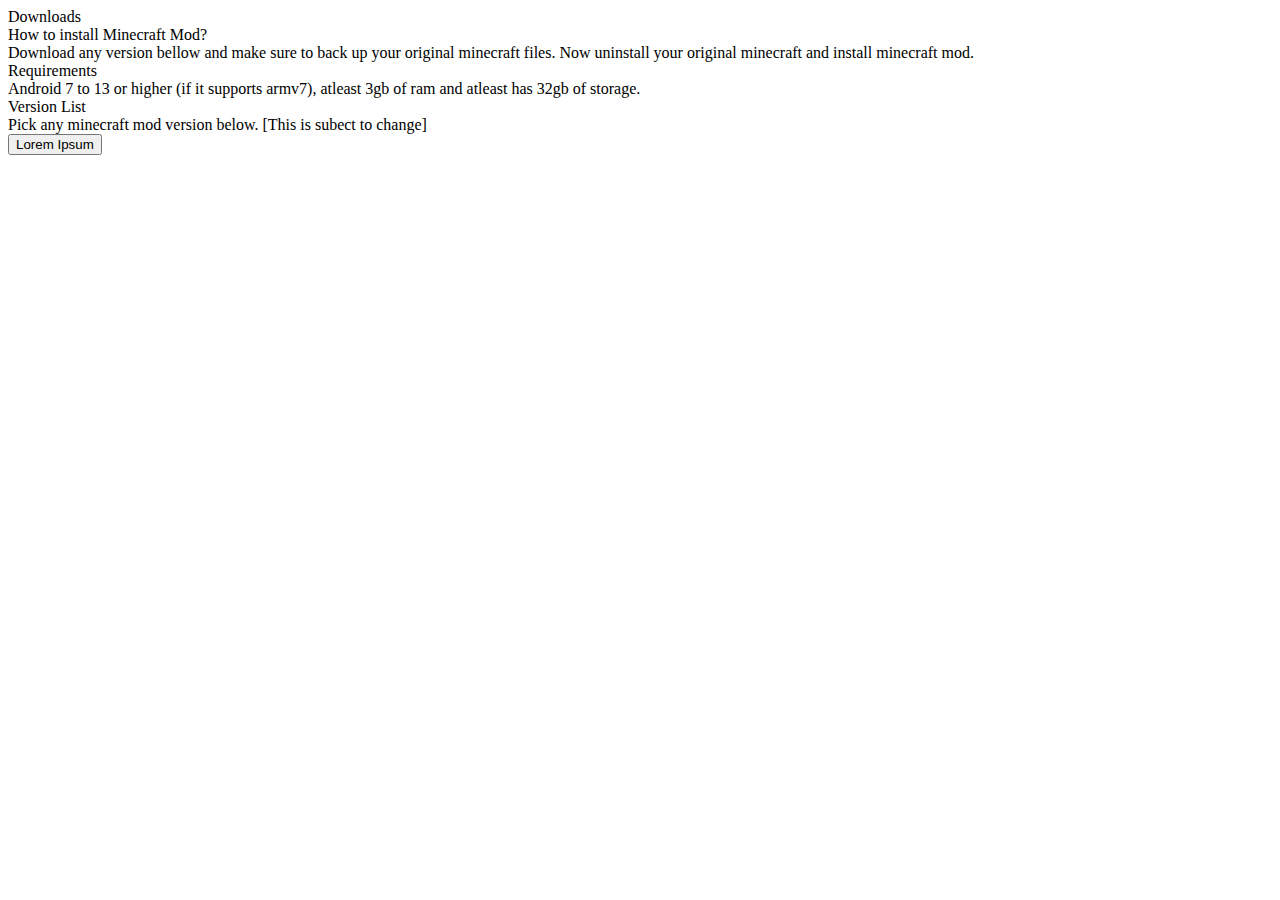
==== pages/downloads.html @ 4f9314c4 "Update downloads.html" ====
<html lang="en">

<head>
    <meta charset="UTF-8">
    <meta name="viewport" content="width=device-width, initial-scale=1.0">
    <title>Minecraft Mod</title>

    <link rel="stylesheet" href="./style/main.css">
    <link rel="icon" type="image/x-icon" href="./web/ytlogo.png">

    <style>
        @font-face {
            font-family: minecraft;
            src: url('./font/Minecraft-Default.otf');
        }

        @font-face {
            font-family: minecraft-ten;
            src: url('./font/Minecraft-Ten.ttf');
        }

        @font-face {
            font-family: minecraft-five;
            src: url('./font/Minecraft-Five.ttf');
        }
    </style>
</head>


<body>
    <div class="header">Downloads</div>
    <div class="content">
        <div class="description"><div class="title">How to install Minecraft Mod?</div>Download any version bellow and make sure to back up your original minecraft files. Now uninstall your original minecraft and install minecraft mod.</div>
        
        <div class="description">
            <div class="title">Requirements</div>Android 7 to 13 or higher (if it supports armv7), atleast 3gb of ram and atleast has 32gb of storage.
        </div>


         <div class="description">
            <div class="title">Version List</div>Pick any minecraft mod version below. [This is subect to change]<div class="button"><button id="greenButton" onClick="openWebsite('https://www.youtube.com/watch?v=dQw4w9WgXcQ')">Lorem Ipsum</button></div>
        </div>


    <script src="./scripts/main.js"></script>
</body>

</html>
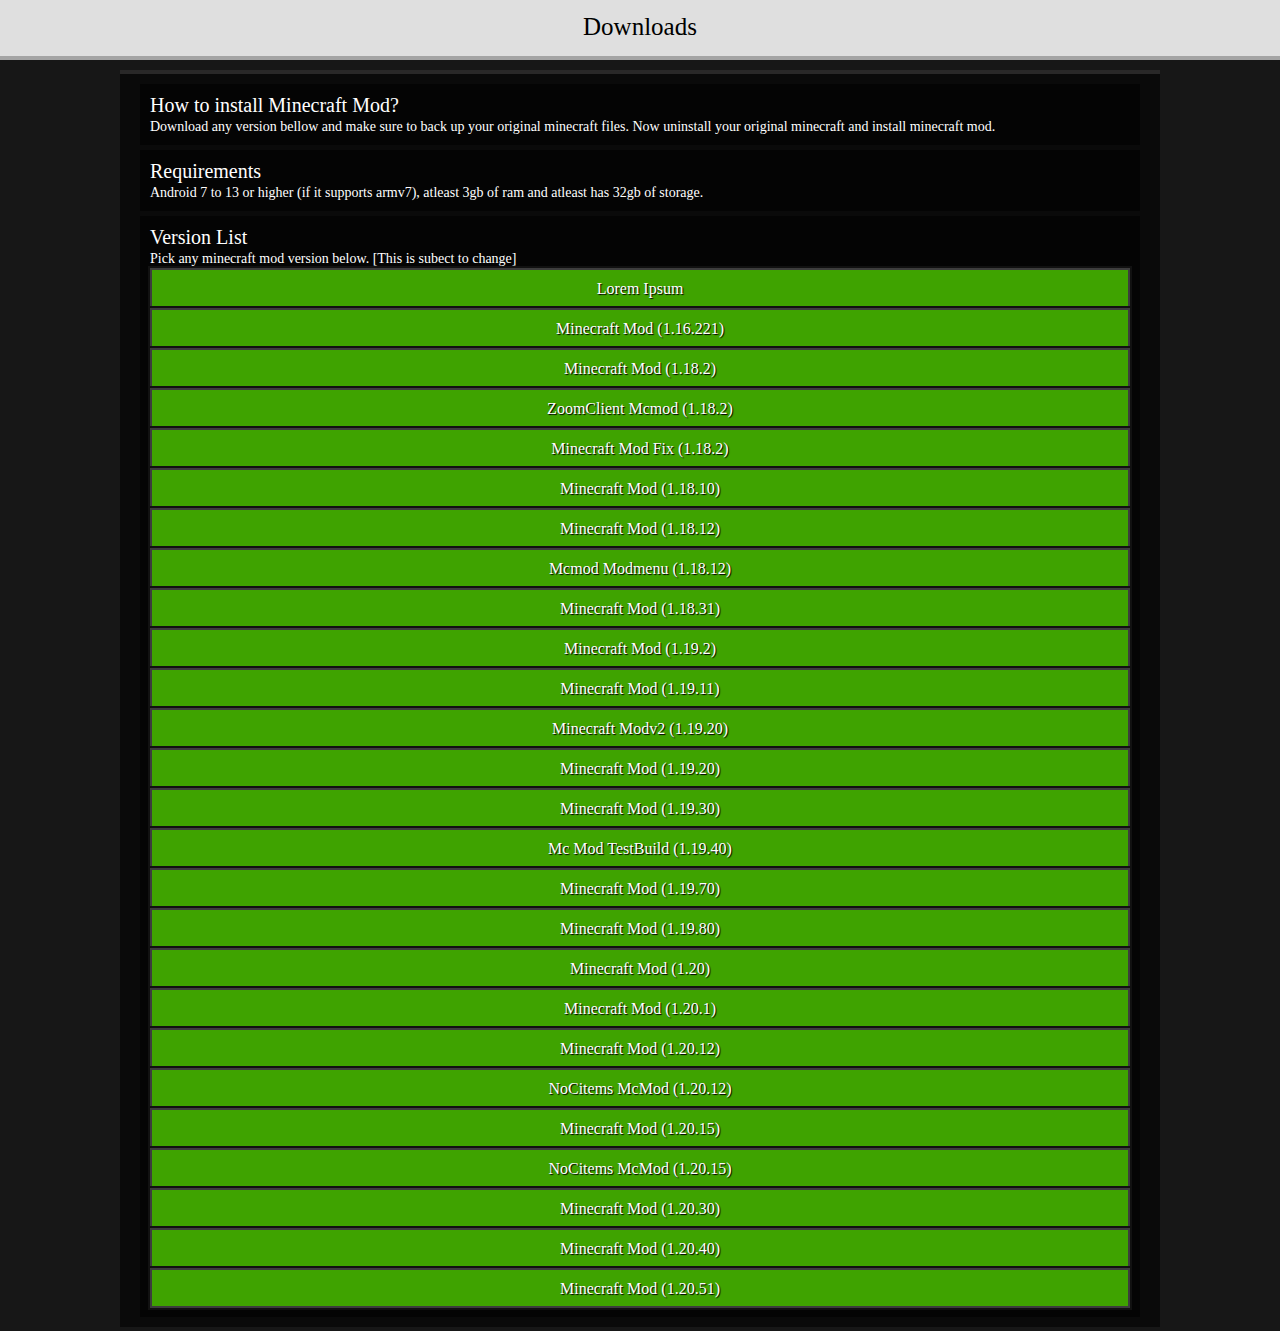
==== commit b459e943: "Add files via upload" ====
--- a/pages/downloads.html
+++ b/pages/downloads.html
@@ -1,50 +1,126 @@
 <html lang="en">
-
-<head>
-    <meta charset="UTF-8">
-    <meta name="viewport" content="width=device-width, initial-scale=1.0">
-    <title>Minecraft Mod</title>
-
-    <link rel="stylesheet" href="./style/main.css">
-    <link rel="icon" type="image/x-icon" href="./web/ytlogo.png">
-
-    <style>
+    <head>
+        <meta charset="UTF-8">
+        <meta name="viewport" content="width=device-width, initial-scale=1.0">
+        <title>Minecraft Mod</title>
+        <link rel="stylesheet" href="../style/main.css">
+        <link rel="icon" type="image/x-icon" href="../web/ytlogo.png">
+        <style>
         @font-face {
             font-family: minecraft;
-            src: url('./font/Minecraft-Default.otf');
+            src: url('../font/Minecraft-Default.otf');
         }
 
         @font-face {
             font-family: minecraft-ten;
-            src: url('./font/Minecraft-Ten.ttf');
+            src: url('../font/Minecraft-Ten.ttf');
         }
 
         @font-face {
             font-family: minecraft-five;
-            src: url('./font/Minecraft-Five.ttf');
+            src: url('../font/Minecraft-Five.ttf');
         }
     </style>
-</head>
-
-
-<body>
-    <div class="header">Downloads</div>
-    <div class="content">
-        <div class="description"><div class="title">How to install Minecraft Mod?</div>Download any version bellow and make sure to back up your original minecraft files. Now uninstall your original minecraft and install minecraft mod.</div>
-        
-        <div class="description">
-            <div class="title">Requirements</div>Android 7 to 13 or higher (if it supports armv7), atleast 3gb of ram and atleast has 32gb of storage.
+    </head>
+    <body>
+        <div class="header">
+            Downloads
         </div>
-
-
-         <div class="description">
-            <div class="title">Version List</div>Pick any minecraft mod version below. [This is subect to change]<div class="button"><button id="greenButton" onClick="openWebsite('https://www.youtube.com/watch?v=dQw4w9WgXcQ')">Lorem Ipsum</button></div>
+        <div class="content">
+            <div class="description">
+                <div class="title">
+                    How to install Minecraft Mod?
+                </div>Download any version bellow and make sure to back up your original minecraft files. Now uninstall your original minecraft and install minecraft mod.
+            </div>
+            <div class="description">
+                <div class="title">
+                    Requirements
+                </div>Android 7 to 13 or higher (if it supports armv7), atleast 3gb of ram and atleast has 32gb of storage.
+            </div>
+            <div class="description">
+                <div class="title">
+                    Version List
+                </div>Pick any minecraft mod version below. [This is subect to change]
+                <div class="button">
+                    <button id="greenButton" onclick="openWebsite('https://www.youtube.com/watch?v=dQw4w9WgXcQ')">Lorem Ipsum</button>
+                </div>
+                <div class="button">
+                    <button id="greenButton" onclick="openWebsite('https://www.mediafire.com/file/klzwei0b76urgyd/1.16.221_4D_Skin.apk/file&amp;sa=D&amp;sntz=1&amp;usg=AOvVaw2Qtyc-Z1sZW2Z4g_Wb0hAS')">Minecraft Mod (1.16.221)</button>
+                </div>
+                <div class="button">
+                    <button id="greenButton" onclick="openWebsite('https://www.mediafire.com/file/9m9mfxrhf9k4pgn/Minecraft_1.18.2.03_%25255Bmodded_by_T1M0THYYT%25255D_.apk/file&amp;sa=D&amp;sntz=1&amp;usg=AOvVaw1Mza3zQMPs4FeZ3ul9d_a1')">Minecraft Mod (1.18.2)</button>
+                </div>
+                <div class="button">
+                    <button id="greenButton" onclick="openWebsite('https://www.mediafire.com/file/2ci4l1m0ebbq7xf/ZoomClient%25252C_Freecam%25252C_Freelook_1.18.2.apk/file&amp;sa=D&amp;sntz=1&amp;usg=AOvVaw0Etapg6XcAH9JTHgrcZ-bd')">ZoomClient Mcmod (1.18.2)</button>
+                </div>
+                <div class="button">
+                    <button id="greenButton" onclick="openWebsite('https://www.mediafire.com/file/0z4he0xxgn2c203/%252528testFixed%252529ZoomClient_Freelook_1.18.2%252528build29%252529.apk/file&amp;sa=D&amp;sntz=1&amp;usg=AOvVaw1aqmE2qfL3C7_nvHsZTQz8')">Minecraft Mod Fix (1.18.2)</button>
+                </div>
+                <div class="button">
+                    <button id="greenButton" onclick="openWebsite('https://www.mediafire.com/file/yghal23qlo5mcjx/Minecraft_1.18.10.04_%252528Release_file%252529_.apk/fileo5mcjx/Minecraft_1.18.10.04_%252528Release_file%252529_.apk/file&amp;sa=D&amp;sntz=1&amp;usg=AOvVaw2xaVzyUMK_JDSyd3s2JyxB')">Minecraft Mod (1.18.10)</button>
+                </div>
+                <div class="button">
+                    <button id="greenButton" onclick="openWebsite('https://www.mediafire.com/file/w6a4is71v16oax3/Minecraft_Mod_1.18.12_%252528hotfix%252529.apk/file&amp;sa=D&amp;sntz=1&amp;usg=AOvVaw3A7Li6SBpMhMj-qJ_--ncR')">Minecraft Mod (1.18.12)</button>
+                </div>
+                <div class="button">
+                    <button id="greenButton" onclick="openWebsite('https://www.mediafire.com/file/wdsqdnicqfcrsv3/%252528By_T1M0THY_YT%252529Mods_%25252B_Mod_Menu_Minecraft_1.18.12.01.apk/file&amp;sa=D&amp;sntz=1&amp;usg=AOvVaw2z_9pCgpTFUFGeG-TL3D3Y')">Mcmod Modmenu (1.18.12)</button>
+                </div>
+                <div class="button">
+                    <button id="greenButton" onclick="openWebsite('https://www.mediafire.com/file/gmz0nckxtmtduqk/Minecraft_1.18.31.04.apk/file&amp;sa=D&amp;sntz=1&amp;usg=AOvVaw0tdxkOD3moB1PSIjGiCbA5')">Minecraft Mod (1.18.31)</button>
+                </div>
+                <div class="button">
+                    <button id="greenButton" onclick="openWebsite('https://www.mediafire.com/file/sezvoryeb8mgo0s/Minecraft_Mod_1.19.2.02.apk/file&amp;sa=D&amp;sntz=1&amp;usg=AOvVaw291y8a2CJlEJwNBTW3IWts')">Minecraft Mod (1.19.2)</button>
+                </div>
+                <div class="button">
+                    <button id="greenButton" onclick="openWebsite('https://www.mediafire.com/file/es9phpduj8146jk/MinecraftMod_1.19.11.01.apk/file&amp;sa=D&amp;sntz=1&amp;usg=AOvVaw1MD1ECf604N1nOGAaYpam1')">Minecraft Mod (1.19.11)</button>
+                </div>
+                <div class="button">
+                    <button id="greenButton" onclick="openWebsite('https://www.mediafire.com/file/rp5i79elb3p6zti/Minecraft_1.19.20.02_%252528With_Mainhand%252529.apk/file&amp;sa=D&amp;sntz=1&amp;usg=AOvVaw1eaaXptsrs4oEqcEHZqZOW')">Minecraft Modv2 (1.19.20)</button>
+                </div>
+                <div class="button">
+                    <button id="greenButton" onclick="openWebsite('https://www.mediafire.com/file/6flc2iu159jaajp/Minecraft_1.19.20.02_%252528Without_Mainhand%252529.apk/file&amp;sa=D&amp;sntz=1&amp;usg=AOvVaw2GIT2E0pxitMZVee8Xj-u0')">Minecraft Mod (1.19.20)</button>
+                </div>
+                <div class="button">
+                    <button id="greenButton" onclick="openWebsite('https://www.mediafire.com/file/i0ldab9eehflynu/Minecraft_1.19.30_.apk/file&amp;sa=D&amp;sntz=1&amp;usg=AOvVaw1nlYRGE79GZ5DsofTUfwb5')">Minecraft Mod (1.19.30)</button>
+                </div>
+                <div class="button">
+                    <button id="greenButton" onclick="openWebsite('https://www.mediafire.com/file/17uwyeocpwj4v52/Minecraft_Mod_1.19.40.02_-_Test_Build_sign.apk/file&amp;sa=D&amp;sntz=1&amp;usg=AOvVaw1ZtuKKqWfON0GxGvGz9Ryw')">Mc Mod TestBuild (1.19.40)</button>
+                </div>
+                <div class="button">
+                    <button id="greenButton" onclick="openWebsite('https://www.mediafire.com/file/54khjf3bbsdghdq/minecraft-mod-trails-tails-updt-1-19-70.apk/file&amp;sa=D&amp;sntz=1&amp;usg=AOvVaw3b8vrAu35BGF0ekmFJZxeP')">Minecraft Mod (1.19.70)</button>
+                </div>
+                <div class="button">
+                    <button id="greenButton" onclick="openWebsite('https://www.mediafire.com/file/ien6zi9fe2dr661/Minceraft-mod-1-19-80_unstable.apk/file&amp;sa=D&amp;sntz=1&amp;usg=AOvVaw2f-JVHzzzQACoFYyQA6uog')">Minecraft Mod (1.19.80)</button>
+                </div>
+                <div class="button">
+                    <button id="greenButton" onclick="openWebsite('https://www.mediafire.com/file/qsrs4i6kep3yc16/minecraft-mod-1-20-0.apk/file&amp;sa=D&amp;sntz=1&amp;usg=AOvVaw1JLd5OSQkdoF7EjqD8-iRs')">Minecraft Mod (1.20)</button>
+                </div>
+                <div class="button">
+                    <button id="greenButton" onclick="openWebsite('https://www.mediafire.com/file/xn21mpj1mmsaqlq/MinecraftMod_1.20.1.02.apk/file&amp;sa=D&amp;sntz=1&amp;usg=AOvVaw1jKOamoDnX5S9bRLYNLaNG')">Minecraft Mod (1.20.1)</button>
+                </div>
+                <div class="button">
+                    <button id="greenButton" onclick="openWebsite('https://www.mediafire.com/file/ur8opyhjnouxulh/MinecraftMod-1-20-12.apk/file&amp;sa=D&amp;sntz=1&amp;usg=AOvVaw2CFj9r0tszlEUD40RROAa-')">Minecraft Mod (1.20.12)</button>
+                </div>
+                <div class="button">
+                    <button id="greenButton" onclick="openWebsite('https://www.mediafire.com/file/bnl6f6k1ee5lxpr/NoCstomItems_MinecraftMod_1.20.1.02.apk/file&amp;sa=D&amp;sntz=1&amp;usg=AOvVaw2L61KioK8DiuXpSf_8hNXR')">NoCitems McMod (1.20.12)</button>
+                </div>
+                <div class="button">
+                    <button id="greenButton" onclick="openWebsite('https://www.mediafire.com/file/w8enjpd5oofipw0/MinecraftMod_1.20.15.01.apk/file&amp;sa=D&amp;sntz=1&amp;usg=AOvVaw24Lqhuir8wbfQy3ykOVK9R')">Minecraft Mod (1.20.15)</button>
+                </div>
+                <div class="button">
+                    <button id="greenButton" onclick="openWebsite('https://www.mediafire.com/file/0ac55ygqh2i1xzh/MinecraftMod%28NoCsItems%29_1.20.15.01.apk/file&amp;sa=D&amp;sntz=1&amp;usg=AOvVaw3THv4q5ceJNimRk4rERiGu')">NoCitems McMod (1.20.15)</button>
+                </div>
+                <div class="button">
+                    <button id="greenButton" onclick="openWebsite('https://www.mediafire.com/file/4g1g57smdwxd21c/MinecraftMod_1.20.30.02.apk/file&amp;sa=D&amp;sntz=1&amp;usg=AOvVaw1PKh8AZRogCBBW8N4qx9D1')">Minecraft Mod (1.20.30)</button>
+                </div>
+                <div class="button">
+                    <button id="greenButton" onclick="openWebsite('https://www.mediafire.com/file/ynoc5nw9oiuuoh2/minecraftmod-1-20-40.apk/file&amp;sa=D&amp;sntz=1&amp;usg=AOvVaw1wsnHcq7o5hD2d4FsYCKEJ')">Minecraft Mod (1.20.40)</button>
+                </div>
+                <div class="button">
+                    <button id="greenButton" onclick="openWebsite('https://www.mediafire.com/file/5cortgpglf26s3d/MinecraftMod_1.20.51.01.apk/file')">Minecraft Mod (1.20.51)</button>
+                </div>
+            </div>
+            <script src="../scripts/main.js"></script>
         </div>
-
-
-    <script src="./scripts/main.js"></script>
-</body>
-
-</html>
-
-
+    </body>
+</html>--- a/style/main.css
+++ b/style/main.css
@@ -0,0 +1,273 @@
+*,
+div {
+    position: relative
+}
+
+* {
+    user-select: none
+}
+
+input[type="file"],
+input[type="checkbox"],
+
+button {
+    -webkit-tap-highlight-color: transparent !important
+}
+
+div.inputDisable div.filename {
+    user-select: none
+}
+
+div.header,
+div.title {
+    font-family: minecraft-ten
+}
+
+a.link,
+div.description,
+div.filename a,
+div.title {
+    user-select: text
+}
+
+a.link,
+button,
+input {
+    cursor: pointer
+}
+
+* {
+    font-family: minecraft;
+    color: #000;
+    font-size: 14px
+}
+
+body {
+    position: absolute;
+    left: 0px;
+    top: 0px;
+    width: 100%;
+    height: 100%;
+    padding: 0;
+    margin: 0;
+    background-color: #222
+}
+
+
+body {
+/*  background-image: url('/img/mcpreview.png');  */
+  background-repeat: repeat;
+  background-size: auto;
+  background-position: 0 0; 
+  background-color: 171717
+}
+
+body::-webkit-scrollbar {
+    width: 5px
+}
+
+body::-webkit-scrollbar-thumb {
+    background-color: #69696967
+}
+
+div.header {
+    top: 0;
+    left: 0;
+    width: 100%;
+    height: 30px;
+    background-color: #dfdfdf;
+    text-align: center;
+    padding-top: 13px;
+    padding-bottom: 13px;
+    z-index: 100;
+    font-size: 25px;
+    position: sticky;
+    border-bottom: 4px solid #a4a4a4
+}
+
+button,
+div.content,
+div.selectedButton {
+    position: relative
+}
+
+div.content {
+    outline: #19191975 solid 4px;
+    left: 50%;
+    padding: 5px 20px;
+    transform: translateX(-50%);
+    margin-top: 10px;
+    margin-bottom: 10px;
+    width: 1000px;
+    max-width: calc(100% - 55px);
+    border-top: 4px solid #4e4d4d75;
+    border-bottom: 4px solid #28282875;
+    background-color: #0008
+}
+
+div.selectedButton {
+    width: 100%;
+    height: 60px;
+    border-bottom: 3px solid #282828;
+    margin-bottom: 10px
+}
+
+div.selectedButton a {
+    color: #fff
+}
+
+button {
+    top: 1px;
+    height: 35px;
+    padding-left: 15px;
+    padding-right: 15px;
+    position: absolute;
+    border: 1px solid #3E3E3E;
+    background-color: #EBEBEB;
+    border-bottom: 3px solid #535353;
+    outline: #111111 solid 2px
+}
+
+button:hover {
+    background-color: #B4B2B2
+}
+
+button:active {
+    top: 4px;
+    height: 31px;
+    border-bottom: 4px solid #535353;
+    background-color: #adadad
+}
+
+input {
+    position: absolute;
+    z-index: 100;
+    width: 100%;
+    height: 35px;
+    opacity: 0
+}
+
+#whiteButton:hover {
+	  text-shadow: 0px 0px 0px #000000;
+    height: 40px;
+    position: relative;
+    width: 100%
+}
+
+#whiteButton {
+  text-shadow: 0px 0px 0px #000000;
+  height: 40px;
+  width: 100%;
+  border: 2px solid #3D3D3D;
+  font-size: 16px;
+  cursor: pointer;
+  position: relative;
+  display: inline-block;
+  padding: 10px;
+  
+}
+
+#greenButton {
+  text-shadow: 1px 1px 0.9px #000000;
+  height: 40px;
+  width: 100%;
+  background-color: #3FA300;
+  border: 2px solid #3D3D3D;
+  color: #FFFFFF;
+  font-size: 16px; 
+  cursor: pointer; 
+  position: relative;
+  display: inline-block;
+  padding: 10px; 
+}
+
+#greenButton:hover {
+  background-color: #2E7D00; 
+}
+
+#redButton {
+  text-shadow: 1px 1px 0.9px #000000;
+  height: 40px;
+  width: 100%;
+  background-color: #de0000;
+  border: 2px solid #3D3D3D;
+  color: #FFFFFF;
+  font-size: 16px; 
+  cursor: pointer; 
+  position: relative;
+  display: inline-block;
+  padding: 10px; 
+}
+
+#redButton:hover {
+  background-color: #9B0303; 
+}
+
+
+#purpleButton {
+  text-shadow: 1px 1px 0.9px #000000;
+  height: 40px;
+  width: 100%;
+  background-color: #c400cf;
+  border: 2px solid #3D3D3D;
+  color: #FFFFFF;
+  font-size: 16px; 
+  cursor: pointer; 
+  position: relative;
+  display: inline-block;
+  padding: 10px; 
+}
+
+#purpleButton:hover {
+  background-color: #7A0181; 
+}
+
+
+div.description {
+    margin-top: 5px;
+    margin-bottom: 5px;
+    width: calc(100% - 20px);
+    color: #fff;
+    padding: 10px;
+    background-color: #0008
+}
+
+div.title {
+    color: #fff;
+    font-size: 20px;
+    margin-bottom: 2px
+}
+
+a.link {
+    color: #08f;
+     font-family: minecraft-five;
+}
+
+a.link:hover {
+    color: #10f
+}
+
+button.closeButton {
+    width: 40px;
+    height: 40px;
+    padding: none;
+    border: none;
+    outline: none;
+    top: -65px;
+    transform: translateX(calc(-100% + 15px));
+    left: 100%;
+    background-color: #0000;
+}
+
+button.closeButton:hover {
+    background-color: #FFF6;
+}
+
+button.closeButton a {
+    position: absolute;
+    top: 50%;
+    left: 50%;
+    font-size: 25px;
+    color: #FFF;
+    transform: translateX(-50%)translateY(-50%);
+}
